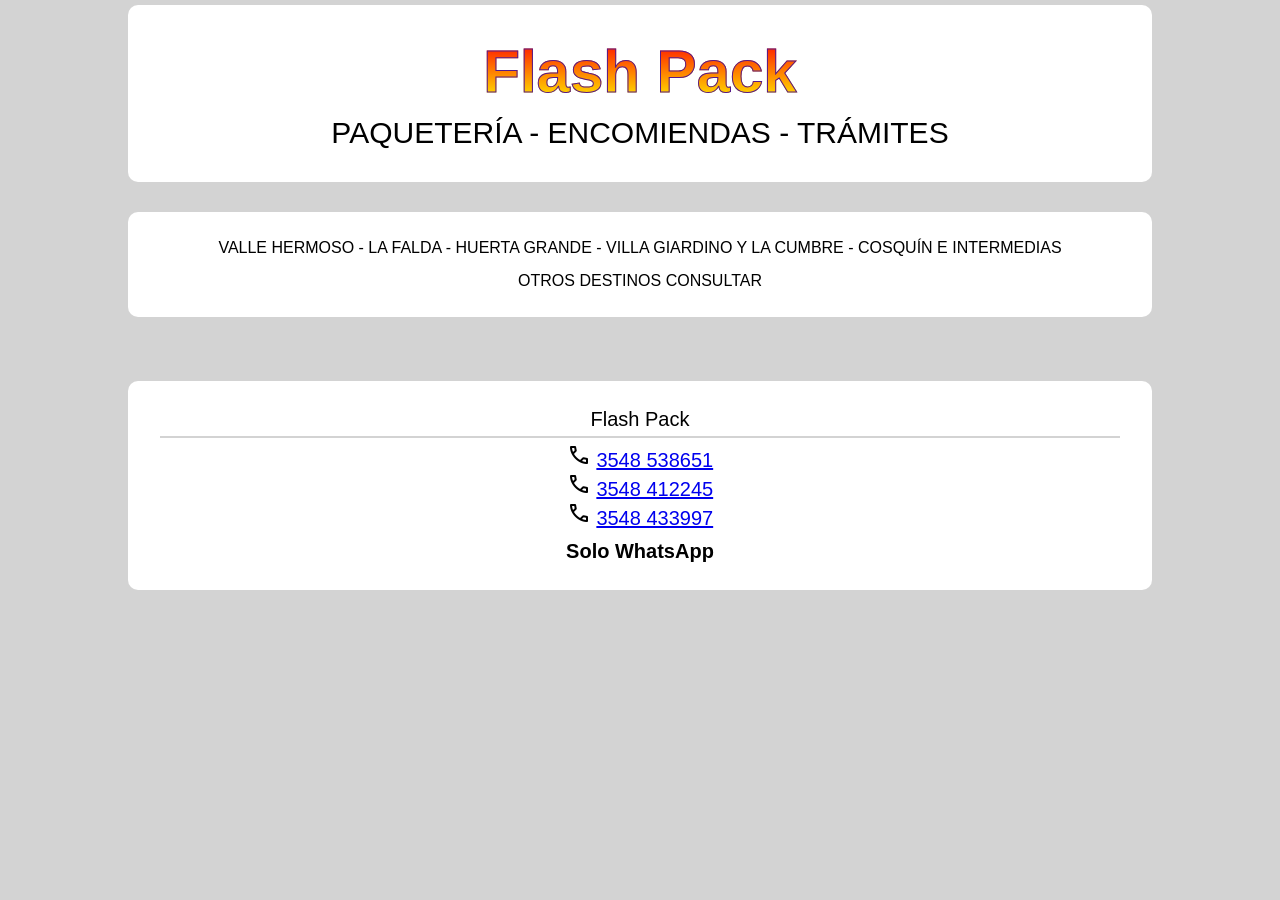
==== totalPack/index.html @ 4b4eef1a "Updated files." ====
<!DOCTYPE html>
<html lang="es">
    <head>
        <meta charset="UTF-8">
        <meta name="viewport" content="width=device-width, initial-scale=1.0">
        <link rel="stylesheet" href="styles.css">
        <link rel="stylesheet" href="https://fonts.googleapis.com/css2?family=Material+Symbols+Outlined:opsz,wght,FILL,GRAD@20..48,100..700,0..1,-50..200&icon_names=call" />
        <title>Flash Pack</title>
    </head>

    <body>
        <header>
            <h1 class="page-title"><a href="">Flash Pack</a></h1>
            <p class="subtitle">PAQUETERÍA - ENCOMIENDAS - TRÁMITES</p>
        </header>
        <main>
            <p>VALLE HERMOSO - LA FALDA - HUERTA GRANDE - VILLA GIARDINO Y LA CUMBRE - COSQUÍN E INTERMEDIAS</p>
            <p class="main-paragraph-2">OTROS DESTINOS CONSULTAR</p>
        </main>
        <footer>
            <address>
                Flash Pack<br>
                <hr class="hr">
                <span class="material-symbols-outlined">call</span>
                <a href="tel:+543548538651">3548 538651</a><br>
                <span class="material-symbols-outlined">call</span>
                <a href="tel:+543548412245">3548 412245</a><br>
                <span class="material-symbols-outlined">call</span>
                <a href="tel:+543548433997">3548 433997</a><br>
                <p class="whatsapp">Solo WhatsApp</p>
            </address>
        </footer>
    </body>
</html>
---- totalPack/styles.css ----
* {
    margin: 0;
    padding: 0;
    box-sizing: border-box;
    font-family: sans-serif;
}

body {
    background-color: lightgrey;
}

header {
    font-size: 30px;
    margin: 5px;
    text-align: center;
}

main {
    margin-top: 30px;
    text-align: center;
}

footer {
    margin-top: 5%;
    text-align: center;
}

address {
    font-style: normal;
    font-size: 20px;
}

header,
main,
footer {
    background-color: white;
    border-radius: 10px;
    margin-left: 10%;
    margin-right: 10%;
    padding: 27px;
}

.hr {
    border: 1px solid lightgrey;
    margin: 5px;
}

.main-paragraph-2 {
    margin-top: 15px;
}

.page-title {
    background: linear-gradient(to bottom, red, yellow);
    -webkit-background-clip: text; 
    background-clip: text;
    -webkit-text-fill-color: transparent; 
    color: transparent;

    -webkit-text-stroke: 1px black;

    display: inline-block;
    margin: 5px;
}

.page-title a {
    text-decoration: none;
}

.subtitle {
    margin: 5px;
}

.whatsapp {
    color: black;
    font-weight: bold;
    margin-top: 10px;
}
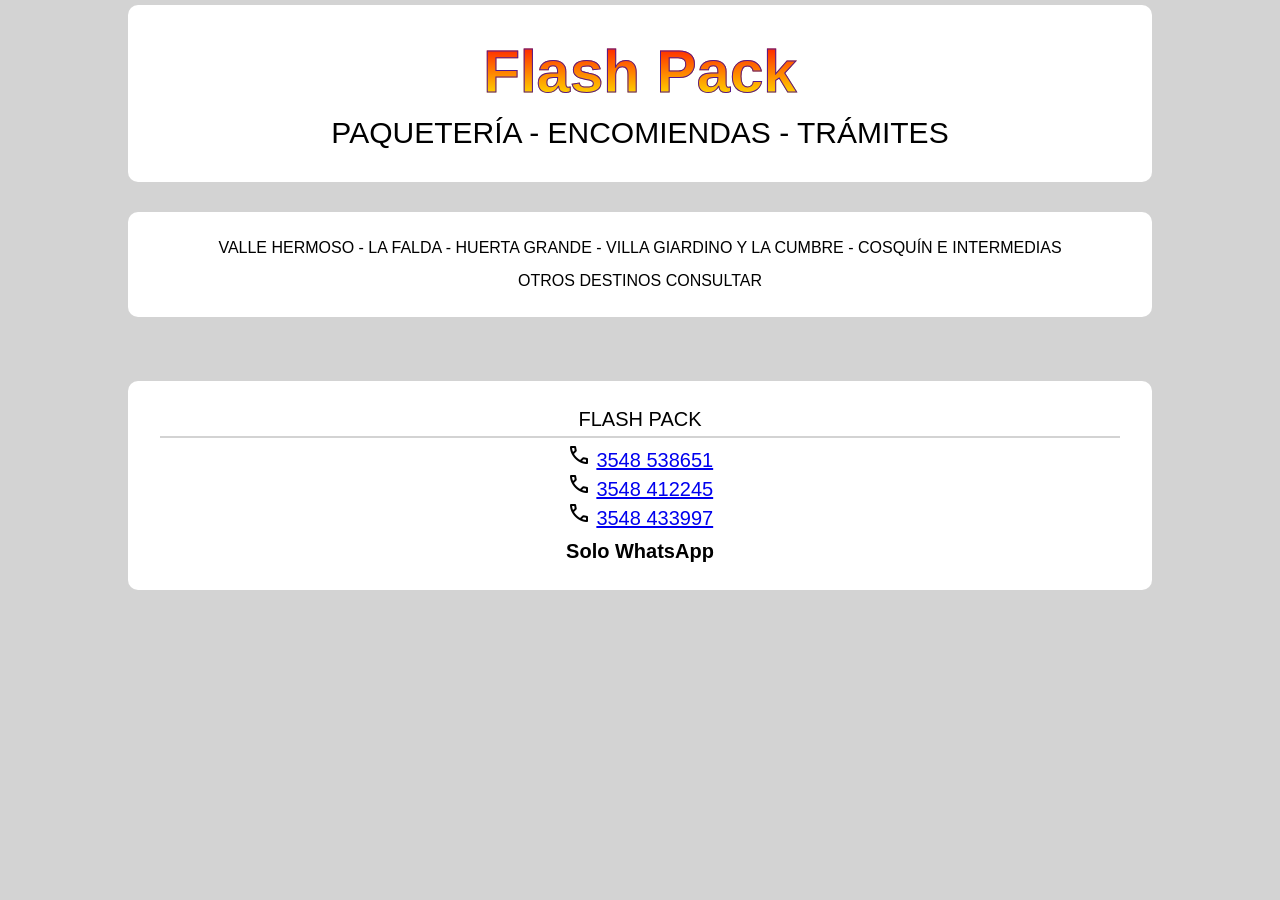
==== commit 64d91aaf: "Updated files." ====
--- a/totalPack/index.html
+++ b/totalPack/index.html
@@ -19,7 +19,7 @@
         </main>
         <footer>
             <address>
-                Flash Pack<br>
+                FLASH PACK<br>
                 <hr class="hr">
                 <span class="material-symbols-outlined">call</span>
                 <a href="tel:+543548538651">3548 538651</a><br>
